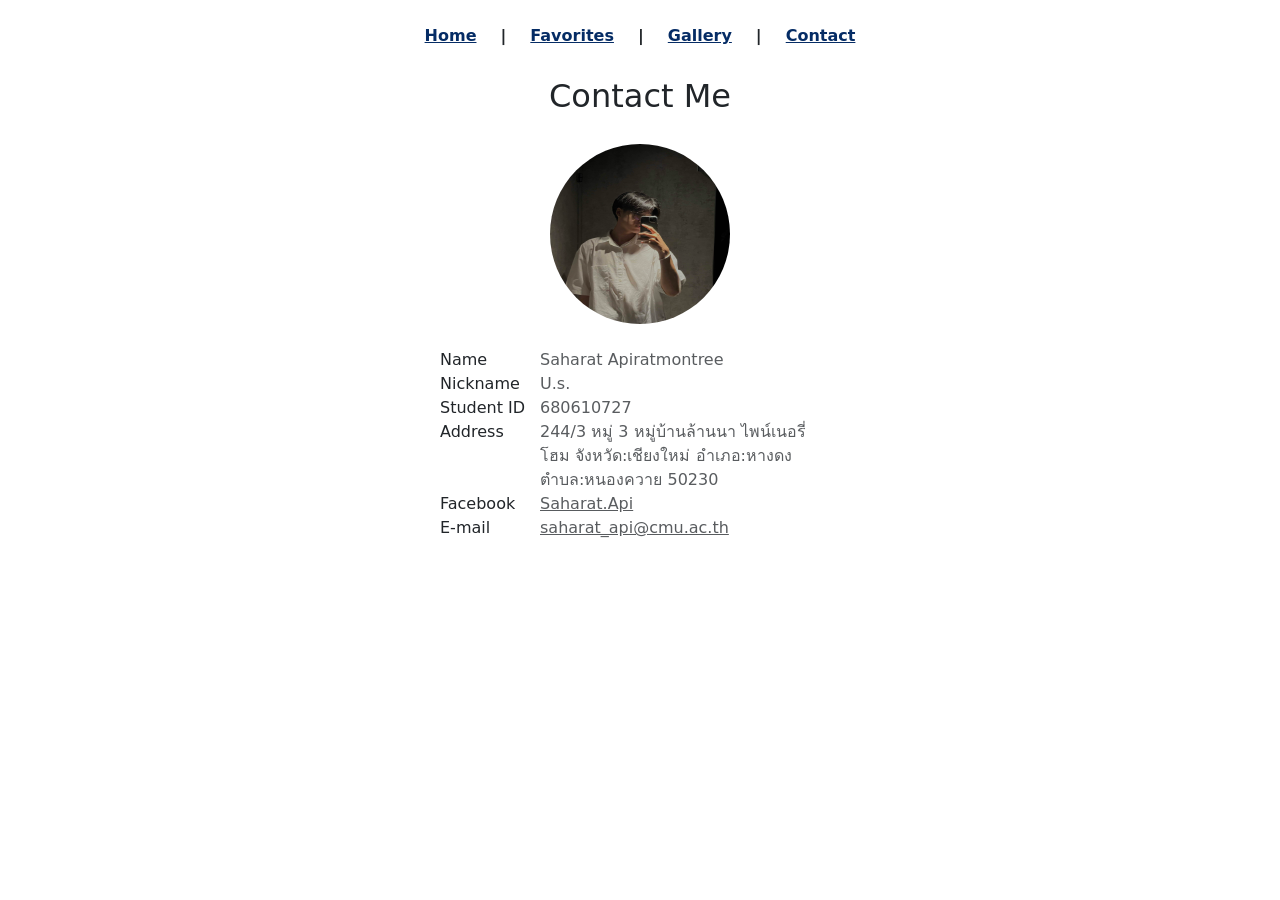
==== Contact.html @ 63d8b0a7 "First" ====
<!doctype html>
<html lang="en">
  <head>
    <meta charset="UTF-8" />
    <meta name="viewport" content="width=device-width, initial-scale=1.0" />
    <link
      href="https://cdn.jsdelivr.net/npm/bootstrap@5.3.8/dist/css/bootstrap.min.css"
      rel="stylesheet"
      integrity="sha384-sRIl4kxILFvY47J16cr9ZwB07vP4J8+LH7qKQnuqkuIAvNWLzeN8tE5YBujZqJLB"
      crossorigin="anonymous"
    />
    <link rel="stylesheet" href="style.css" />
    <title>My Portfolio</title>
  </head>

  <body>
    <div class="">
      <div class="d-flex gap-4 justify-content-center fw-bold py-4 ">
        <a class="text-primary-emphasis" href="index.html">Home</a> <span>|</span>
        <a class="text-primary-emphasis" href="Favorites.html">Favorites</a> <span>|</span>
        <a class="text-primary-emphasis" href="Gallery.html">Gallery</a> <span>|</span>
        <a class="text-primary-emphasis" href="Contact.html">Contact</a>
      </div>
    </div>

    <p class="fw-light fs-2 center mb-4">Contact Me</p>

    <div class="d-flex flex-column gap-4 align-items-center mx-auto my-4">
      <div>
        <img
          class="rounded-circle"
          src="image/UsPic.jpg"
          width="180"
          height="180"
        />
      </div>

        <div class="d-flex flex-column justify-content-start" style="max-width: 400px;">
            <div class="fw-light d-flex"> <div style="min-width: 100px;">Name</div>  <span class="text-muted fw-lighter"> Saharat Apiratmontree </span> </div>
            <div class="fw-light d-flex"> <div style="min-width: 100px;">Nickname</div>   <span class="text-muted fw-lighter"> U.s. </span> </div>
            <div class="fw-light d-flex"> <div style="min-width: 100px;">Student ID</div>   <span class="text-muted fw-lighter"> 680610727 </span> </div>
            <div class="fw-light d-flex"> <div style="min-width: 100px;">Address</div>   <span class="text-muted fw-lighter"> 244/3 หมู่ 3 หมู่บ้านล้านนา ไพน์เนอรี่ โฮม จังหวัด:เชียงใหม่ อำเภอ:หางดง ตำบล:หนองควาย 50230 </span> </div>
            <div class="fw-light d-flex"> <div style="min-width: 100px;">Facebook</div>   <a class="text-muted fw-lighter" href="https://www.facebook.com/saharat.apiratmontree.9">Saharat.Api</a> </div>
            <div class="fw-light d-flex"> <div style="min-width: 100px;">E-mail</div>   <a class="text-muted fw-lighter" href="mailto:saharat_api@cmu.ac.th">saharat_api@cmu.ac.th</a> </div>
        </div>
    </div>

      


    <script
      src="https://cdn.jsdelivr.net/npm/bootstrap@5.3.8/dist/js/bootstrap.bundle.min.js"
      integrity="sha384-FKyoEForCGlyvwx9Hj09JcYn3nv7wiPVlz7YYwJrWVcXK/BmnVDxM+D2scQbITxI"
      crossorigin="anonymous"
    ></script>
  </body>
</html>
---- style.css ----
.center{
    text-align: center;
}

.font {
  font-family: "Playpen Sans Thai", cursive;
  font-optical-sizing: auto;
  font-weight: 500;
  font-style: normal;
}

.top-zone {
  background-color: #808080;
  color: #4a4238;
}

.bottom-zone {
  background-color: lightcyan ;
  color: #4a4238;
}

.fontx{
  color:  navy;
}

.customlink{
  text-transform: uppercase;
  font-size: 24px;
  font-weight: normal;
  text-decoration: none;
  margin-bottom: 0px;
}
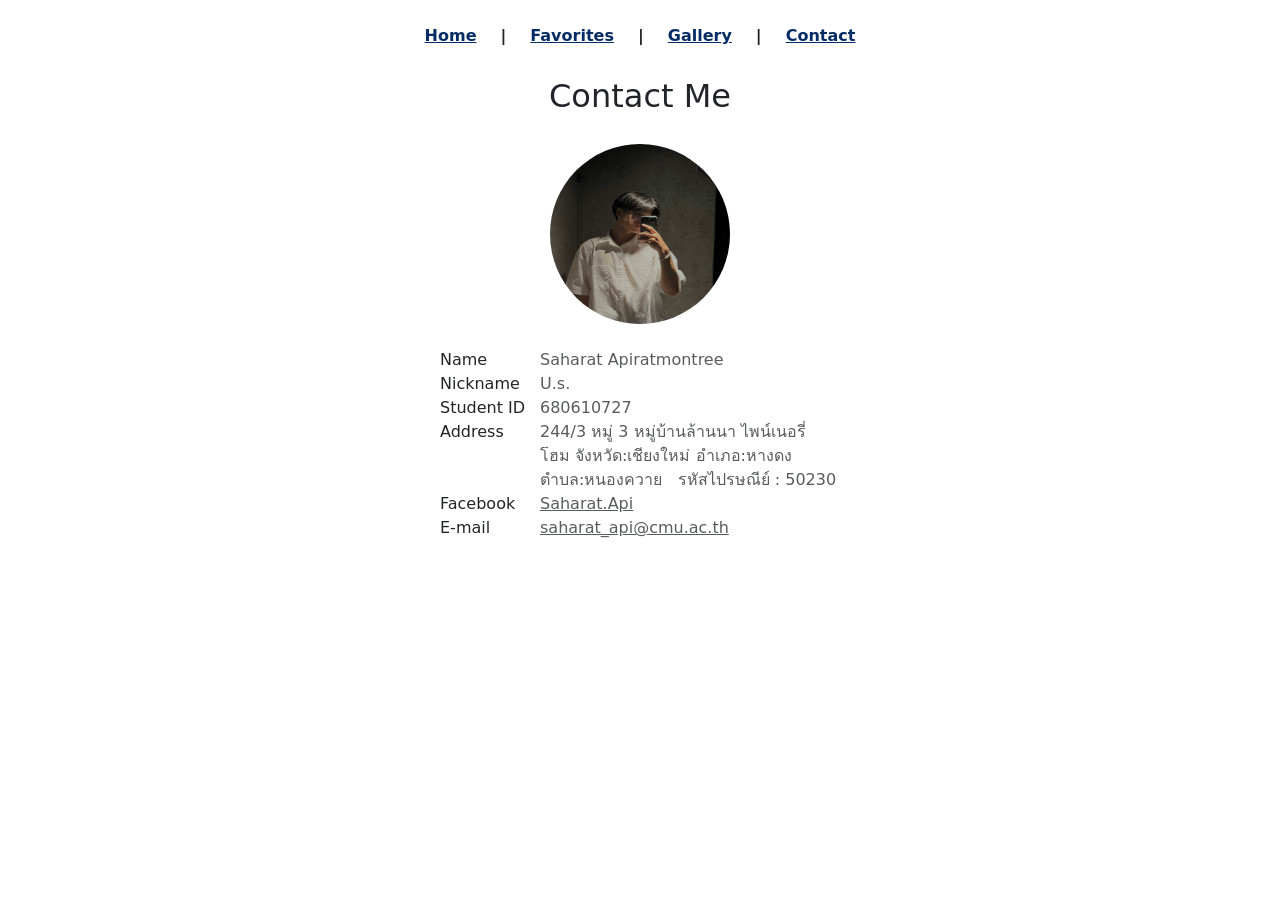
==== commit f2042c0d: "midnight" ====
--- a/Contact.html
+++ b/Contact.html
@@ -39,7 +39,7 @@
             <div class="fw-light d-flex"> <div style="min-width: 100px;">Name</div>  <span class="text-muted fw-lighter"> Saharat Apiratmontree </span> </div>
             <div class="fw-light d-flex"> <div style="min-width: 100px;">Nickname</div>   <span class="text-muted fw-lighter"> U.s. </span> </div>
             <div class="fw-light d-flex"> <div style="min-width: 100px;">Student ID</div>   <span class="text-muted fw-lighter"> 680610727 </span> </div>
-            <div class="fw-light d-flex"> <div style="min-width: 100px;">Address</div>   <span class="text-muted fw-lighter"> 244/3 หมู่ 3 หมู่บ้านล้านนา ไพน์เนอรี่ โฮม จังหวัด:เชียงใหม่ อำเภอ:หางดง ตำบล:หนองควาย 50230 </span> </div>
+            <div class="fw-light d-flex"> <div style="min-width: 100px;">Address</div>   <span class="text-muted fw-lighter"> 244/3 หมู่ 3 หมู่บ้านล้านนา ไพน์เนอรี่ โฮม จังหวัด:เชียงใหม่ อำเภอ:หางดง <br>ตำบล:หนองควาย &nbsp; รหัสไปรษณีย์ : 50230 </span> </div>
             <div class="fw-light d-flex"> <div style="min-width: 100px;">Facebook</div>   <a class="text-muted fw-lighter" href="https://www.facebook.com/saharat.apiratmontree.9">Saharat.Api</a> </div>
             <div class="fw-light d-flex"> <div style="min-width: 100px;">E-mail</div>   <a class="text-muted fw-lighter" href="mailto:saharat_api@cmu.ac.th">saharat_api@cmu.ac.th</a> </div>
         </div>
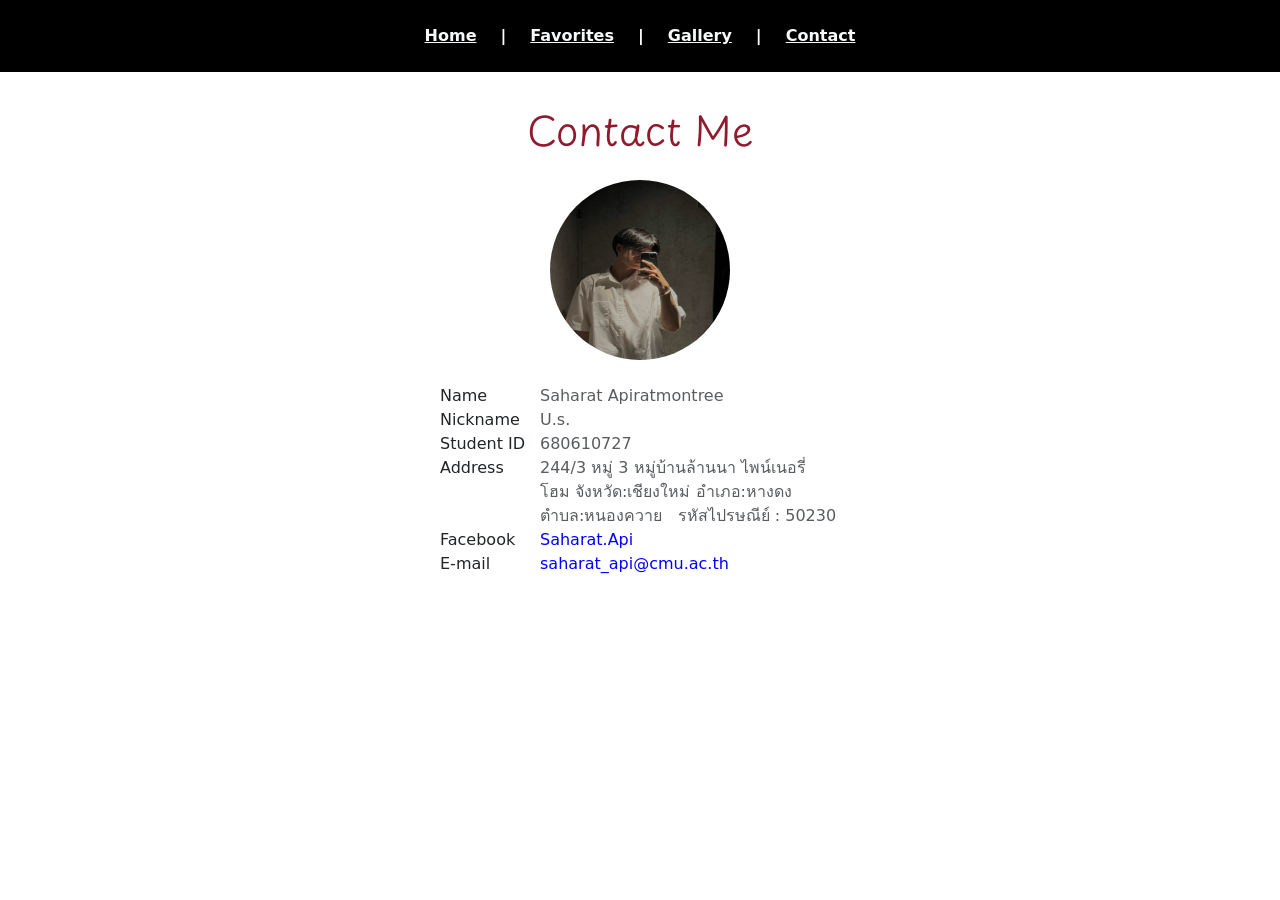
==== commit dc7e04b8: "Final" ====
--- a/Contact.html
+++ b/Contact.html
@@ -10,20 +10,23 @@
       crossorigin="anonymous"
     />
     <link rel="stylesheet" href="style.css" />
+    <link rel="preconnect" href="https://fonts.googleapis.com">
+    <link rel="preconnect" href="https://fonts.gstatic.com" crossorigin>
+    <link href="https://fonts.googleapis.com/css2?family=Englebert&family=Playpen+Sans+Thai:wght@100..800&display=swap" rel="stylesheet">
     <title>My Portfolio</title>
   </head>
 
   <body>
-    <div class="">
+    <div class="top-zone">
       <div class="d-flex gap-4 justify-content-center fw-bold py-4 ">
-        <a class="text-primary-emphasis" href="index.html">Home</a> <span>|</span>
-        <a class="text-primary-emphasis" href="Favorites.html">Favorites</a> <span>|</span>
-        <a class="text-primary-emphasis" href="Gallery.html">Gallery</a> <span>|</span>
-        <a class="text-primary-emphasis" href="Contact.html">Contact</a>
+        <a class="text-light" href="index.html">Home</a> <span>|</span>
+        <a class="text-light" href="Favorites.html">Favorites</a> <span>|</span>
+        <a class="text-light" href="Gallery.html">Gallery</a> <span>|</span>
+        <a class="text-light" href="Contact.html">Contact</a>
       </div>
     </div>
 
-    <p class="fw-light fs-2 center mb-4">Contact Me</p>
+    <p class="fw-light fs-1 center mb-4 Textfont pt-4 " style="color: #901b2d;">Contact Me</p>
 
     <div class="d-flex flex-column gap-4 align-items-center mx-auto my-4">
       <div>
@@ -40,8 +43,8 @@
             <div class="fw-light d-flex"> <div style="min-width: 100px;">Nickname</div>   <span class="text-muted fw-lighter"> U.s. </span> </div>
             <div class="fw-light d-flex"> <div style="min-width: 100px;">Student ID</div>   <span class="text-muted fw-lighter"> 680610727 </span> </div>
             <div class="fw-light d-flex"> <div style="min-width: 100px;">Address</div>   <span class="text-muted fw-lighter"> 244/3 หมู่ 3 หมู่บ้านล้านนา ไพน์เนอรี่ โฮม จังหวัด:เชียงใหม่ อำเภอ:หางดง <br>ตำบล:หนองควาย &nbsp; รหัสไปรษณีย์ : 50230 </span> </div>
-            <div class="fw-light d-flex"> <div style="min-width: 100px;">Facebook</div>   <a class="text-muted fw-lighter" href="https://www.facebook.com/saharat.apiratmontree.9">Saharat.Api</a> </div>
-            <div class="fw-light d-flex"> <div style="min-width: 100px;">E-mail</div>   <a class="text-muted fw-lighter" href="mailto:saharat_api@cmu.ac.th">saharat_api@cmu.ac.th</a> </div>
+            <div class="fw-light d-flex"> <div style="min-width: 100px;">Facebook</div>   <a class=" fw-lighter" style="text-decoration: none; color: blue;" href="https://www.facebook.com/saharat.apiratmontree.9">Saharat.Api</a> </div>
+            <div class="fw-light d-flex"> <div style="min-width: 100px;">E-mail</div>   <a class="fw-lighter" style="text-decoration: none; color: blue;"  href="mailto:saharat_api@cmu.ac.th">saharat_api@cmu.ac.th</a> </div>
         </div>
     </div>
 
--- a/style.css
+++ b/style.css
@@ -10,13 +10,13 @@
 }
 
 .top-zone {
-  background-color: #808080;
-  color: #4a4238;
+  background-color: black;
+  color: white;
 }
 
 .bottom-zone {
-  background-color: lightcyan ;
-  color: #4a4238;
+  background-color: white ;
+  color: #901b2d;
 }
 
 .fontx{
@@ -29,4 +29,12 @@
   font-weight: normal;
   text-decoration: none;
   margin-bottom: 0px;
+}
+
+
+.Textfont {
+  font-family: "Playpen Sans Thai", cursive;
+  font-optical-sizing: auto;
+  font-weight: 400;
+  font-style: normal;
 }
